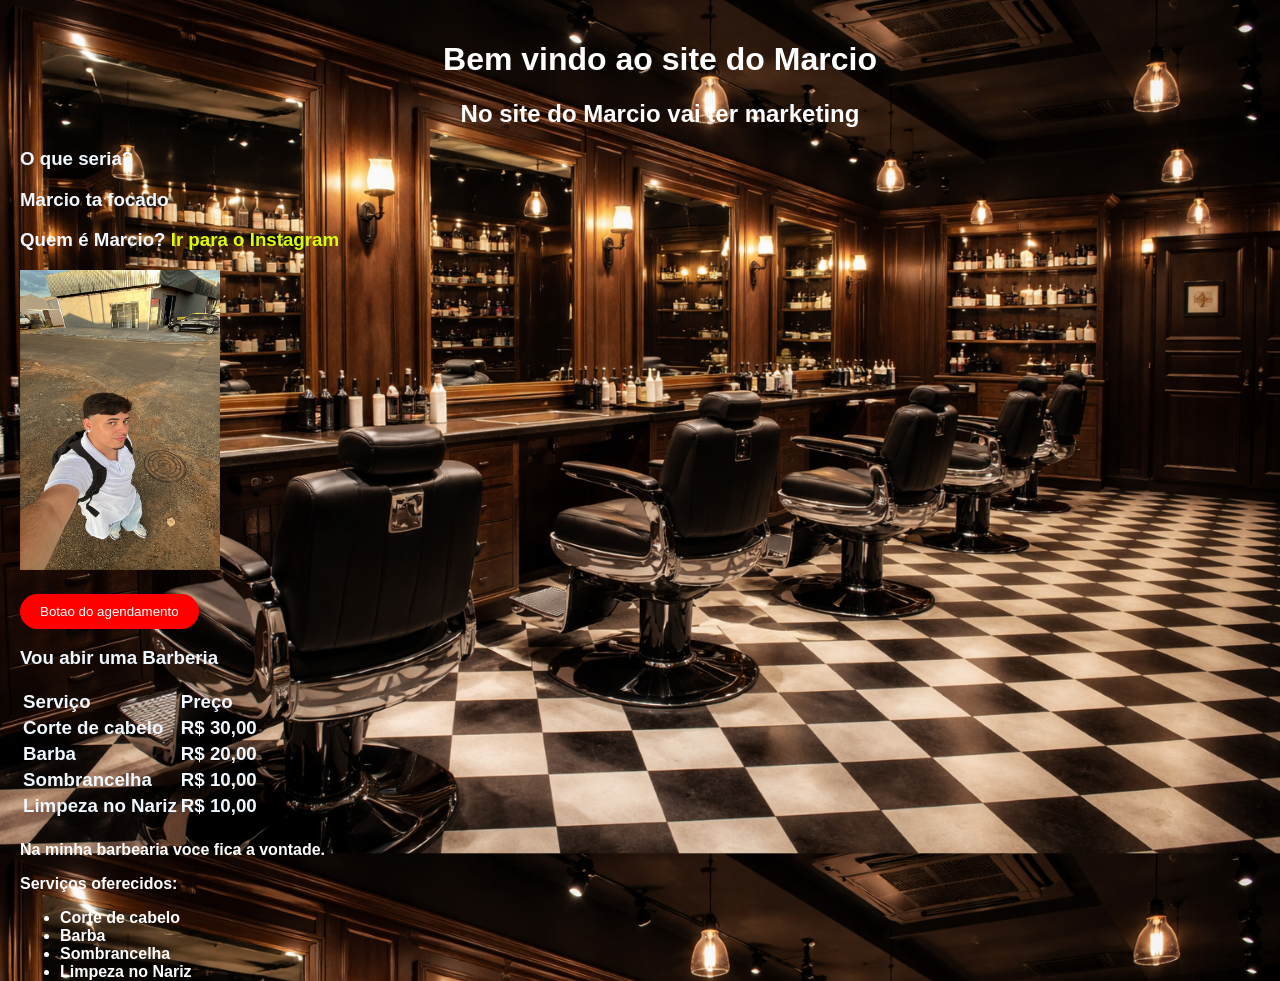
==== index.html @ 58ef7e4f "commit de salvamento" ====
<!DOCTYPE html>
<html lang="en">
<head>
    <meta charset="UTF-8">
    <meta name="viewport" content="width=device-width, initial-scale=1.0">
    <title>SITEDOMARCIO</title>
    <link rel="stylesheet" href="style.css">
</head>
<body>
    <h1>Bem vindo ao site do Marcio
    </h1>
    <h2>No site do Marcio vai ter marketing</h2>

<h3>
    
    <p>O que seria? </p>
       <p> Marcio ta focado</p>
        Quem é Marcio?
       <a href="https://www.instagram.com/marcioo.eduardo/" class="link-destaque">Ir para o Instagram</a>
       <p>
        <img src="eu.JPG" alt="Foto do Marcio" width="200" height="300">
       </p>
          <a href="agendamento.html">
       <button class="botao">Botao do agendamento</button>
       </a>

       <p> Vou abir uma Barberia</p>
    <table>
        
        <tr>
            <th>Serviço</th>
            <th>Preço</th>
        </tr>
        <tr>
            <td>Corte de cabelo</td>
            <td>R$ 30,00</td>
        </tr>
        <tr>
            <td>Barba</td>
            <td>R$ 20,00</td>
        </tr>
        <tr>
            <td>Sombrancelha</td>
            <td>R$ 10,00</td>
        </tr>
        <tr>
            <td>Limpeza no Nariz</td>
            <td>R$ 10,00</td>
        </tr>
        </h3>
    </table>
       <h4>
        Na minha barbearia voce fica a vontade.
       
      <p> Serviços oferecidos:</p>
    <ul>
        <li>Corte de cabelo</li>
        <li>Barba</li>
        <li>Sombrancelha</li>
        <li>Limpeza no Nariz</li>
     </ul>

    </h4>

</body>
</html>
---- style.css ----
h1{
    color: rgb(255, 255, 255);
    text-align: center;
}
h2{
    color:rgb(255, 255, 255);
    text-align: center;
}
h3{
   
    color: aliceblue;
    text-align: left;
}
body{
    font-family: Arial, Helvetica, sans-serif;
    background-image: url('barbearia.png');
    background-size: cover;
    height: 500px;
    width: 100%;
    margin: 0px;
    padding: 20px;
    align-items: center;
    text-align: left;
}

h4{
    color: rgb(255, 255, 255);
    text-align: left;
}
.botao {
    background-color: rgb(255, 0, 0);
    color: rgb(255, 255, 255);
    padding: 10px 20px;
    border: none;
    border-radius: 120px;
    cursor: pointer;
    transition: 0.3s;
}
.botao:hover {
    background-color: #333;
    transform:scale(1.05);
    transition: 0.3s;
    box-shadow: 0px 5px 15px rgba(0, 0, 0, 0.3);
}

.caixa-agendamento {
    background-color: rgba(255, 255, 255, 0.9);
    padding: 40px;
    border-radius: 15px;
    box-shadow: 0px 15px 35px rgba(0, 0, 0, 0.5);
    max-width: 400px;
    margin:50px auto;
    text-align: center;
}
.caixa-agendamento h1, .caixa-agendamento p, .caixa-agendamento label {
    color: #333 !important;
}
body.caixa-agendamento{
    background-size: cover;
    background-position: center;
    background-attachment: fixed;
    display: flex;
    justify-content: center;
    align-items: center;
    min-height: 100vh;
}
a{
    color: rgb(217, 255, 0);
    text-decoration: none;
    font-weight: bold;
}
a:hover{
    color: #ceaa2d;
    text-decoration: underline;
}

link.link-destaque {
 background-color: #E1306C;
 padding: 5px 10px;
 border-radius: 5px;
 color: white
}
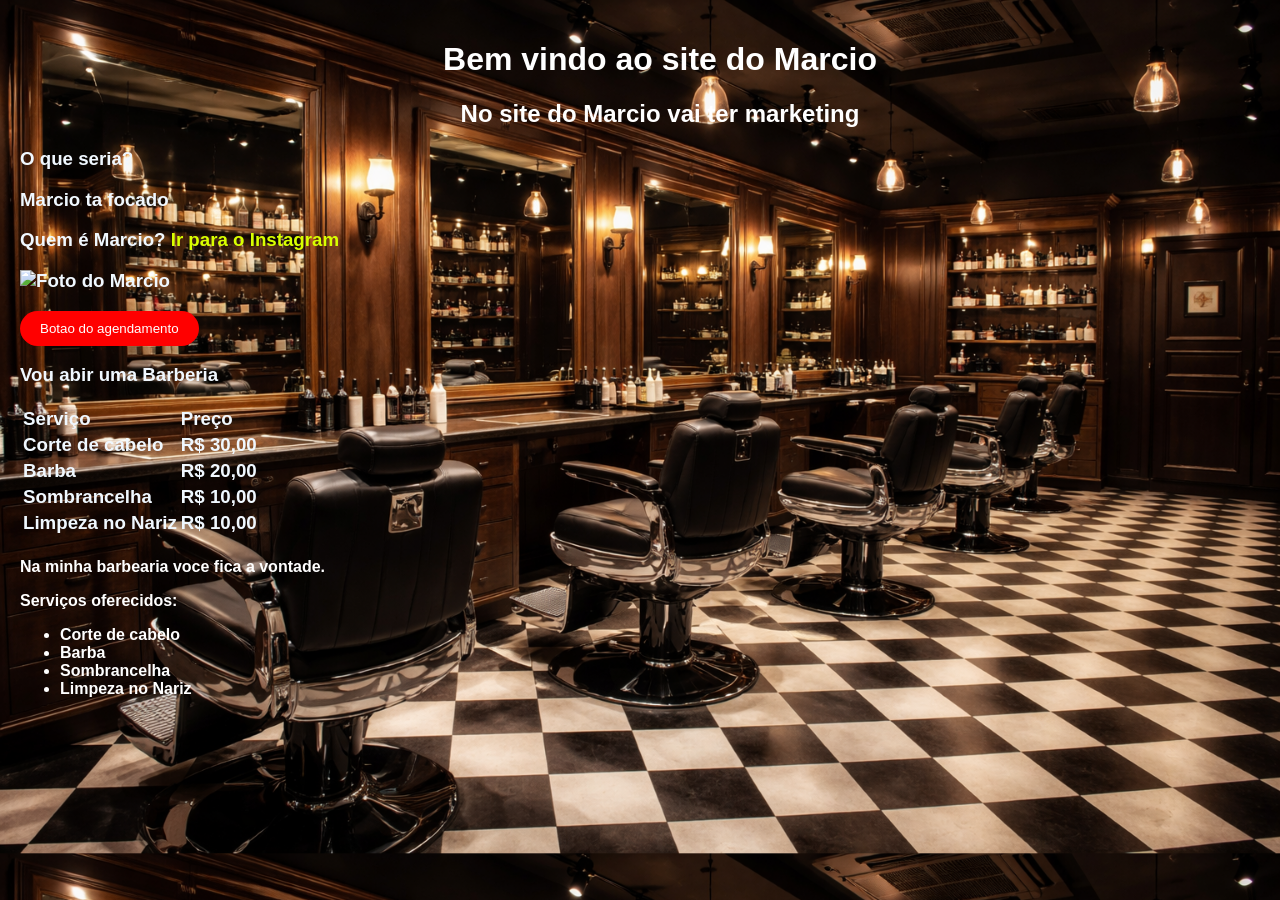
==== commit 5ec93d90: "salvamento 3" ====
--- a/index.html
+++ b/index.html
@@ -25,8 +25,7 @@
        </a>
 
        <p> Vou abir uma Barberia</p>
-    <table>
-        
+    <table> 
         <tr>
             <th>Serviço</th>
             <th>Preço</th>
